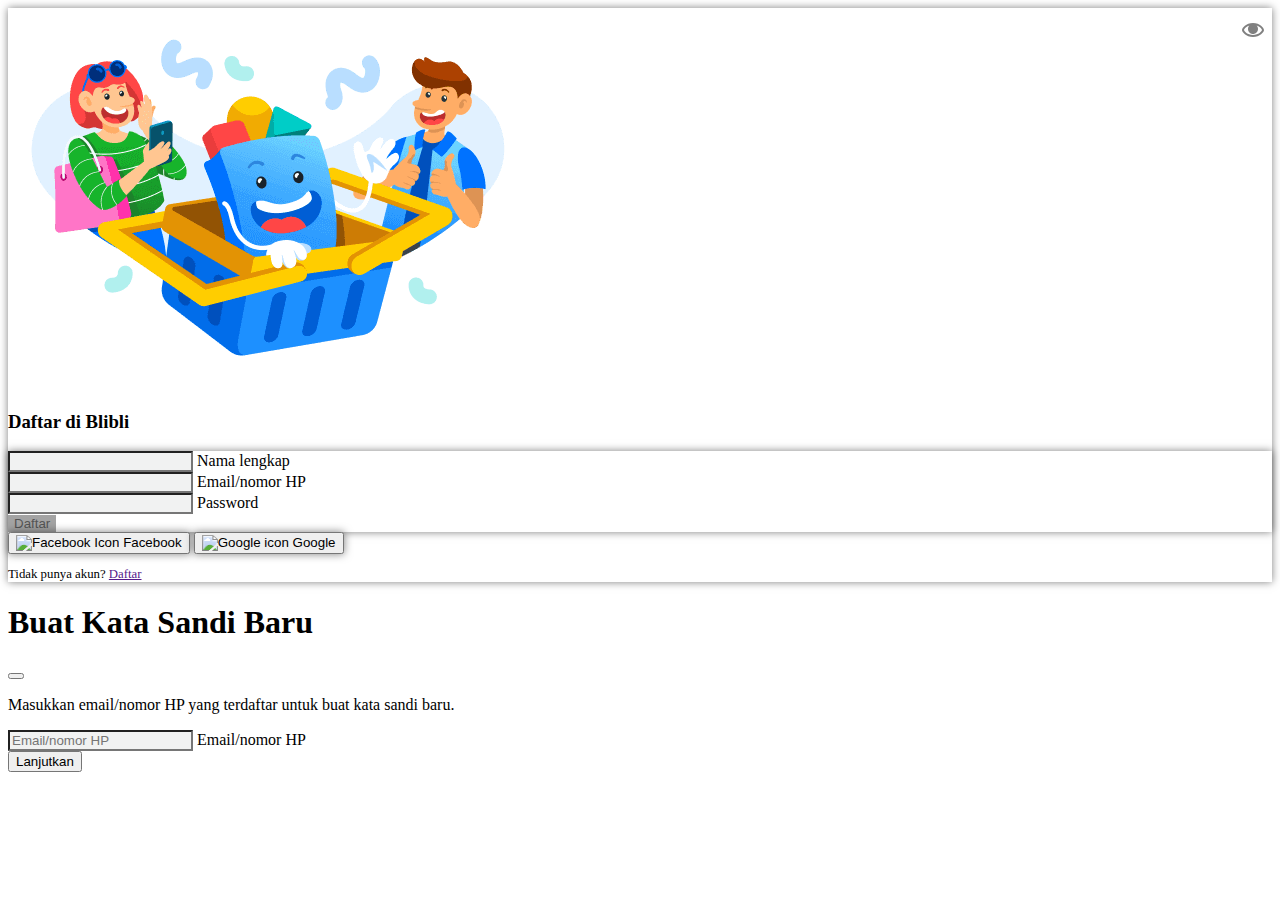
==== register.html @ 1a1d0c71 "first commit" ====
<!DOCTYPE html>
<html lang="en">
<head>
    <meta charset="UTF-8">
    <meta name="viewport" content="width=device-width, initial-scale=1.0">
    <title>Document</title>
    <link rel="stylesheet" href="style.css">
    <link href="https://cdn.jsdelivr.net/npm/bootstrap@5.3.2/dist/css/bootstrap.min.css" rel="stylesheet" integrity="sha384-T3c6CoIi6uLrA9TneNEoa7RxnatzjcDSCmG1MXxSR1GAsXEV/Dwwykc2MPK8M2HN" crossorigin="anonymous">
    
</head>
<body>
    <main class="container d-flex justify-content-center align-items-center py-3 py-md-0 h-100">
        <div class="shadow rounded-5 overflow-hidden">
            <div class="row mx-md-5">
                <div class="col-md-6 d-flex justify-content-center align-items-center my-3 login-img">
                    <img src="images/login-img.png" alt="Login Image" class="img-fluid">
                </div>
                <div class="col-md-6 my-3 px-5">
                    <div>
                        <h3 class="text-center text-primary mb-5">Daftar di Blibli</h3>
                        <form action="" class="shadow p-3 rounded-3">
                            <div class="form-floating mb-3">
                                <input type="text" class="form-control border-0" id="floatingInput" placeholder="">
                                <label for="floatingInput">Nama lengkap</label>
                              </div>
                            <div class="form-floating mb-3">
                                <input type="email" class="form-control border-0 email" id="floatingInput" placeholder="">
                                <label for="floatingInput">Email/nomor HP</label>
                              </div>
                              <div class="form-floating">
                                <input type="password" class="form-control border-0 password" id="floatingPassword" placeholder="">
                                <label for="floatingPassword">Password</label>
                                <i id="toggle-password"></i>
                              </div>
                              <div class="text-center my-3">
                                <button class="btn btn-primary py-2 px-5 rounded-5 tombol">
                                    Daftar
                                </button>
                              </div>
                        </form>
                        <div class="d-flex justify-content-center">
                            <div class="d-flex gap-5 mt-4">
                                <button class="btn py-2 px-3 shadow rounded-4 d-flex gap-2 align-items-center">
                                  <img src="https://www.static-src.com/frontend/member/static/3.94.0-12/desktop/img/facebook.3cbc9602.svg" alt="Facebook Icon" cl>
                                  Facebook
                                </button>
                                <button class="btn py-2 px-3 shadow rounded-4 d-flex gap-2">
                                  <img src="https://www.static-src.com/frontend/member/static/3.90.0-1/desktop/img/google.fa6e9370.svg" alt="Google icon">
                                  Google
                                </button>
                            </div>
                          </div>
                          <p class="text-center small text-secondary mt-4">Tidak punya akun? 
                            <a href="" class="text-primary text-decoration-none">Daftar</a>
                          </p>
                    </div>
                </div>
            </div>
        </div>
    </main>
    
    <div class="modal fade" id="forgot-password" tabindex="-1" aria-labelledby="exampleModalLabel" aria-hidden="true">
        <div class="modal-dialog modal-dialog-centered">
          <div class="modal-content">
            <div class="modal-header">
              <h1 class="modal-title fs-5" id="exampleModalLabel">Buat Kata Sandi Baru</h1>
              <button type="button" class="btn-close" data-bs-dismiss="modal" aria-label="Close"></button>
            </div>
            <div class="modal-body">
              <p class="text-secondary">Masukkan email/nomor HP yang terdaftar untuk buat kata sandi baru.</p>
              <form>
                <div class="form-floating mb-3">
                  <input type="email" class="form-control border-0" id="floatingInput" placeholder="Email/nomor HP">
                  <label for="floatingInput">Email/nomor HP</label>
                </div>
              </form>
            </div>
            <div class="modal-footer">
              <button type="button" class="btn btn-primary w-100 rounded-5">Lanjutkan</button>
            </div>
          </div>
        </div>
      </div>

    <script src="https://cdn.jsdelivr.net/npm/bootstrap@5.3.2/dist/js/bootstrap.bundle.min.js" integrity="sha384-C6RzsynM9kWDrMNeT87bh95OGNyZPhcTNXj1NW7RuBCsyN/o0jlpcV8Qyq46cDfL" crossorigin="anonymous"></script>
    <script src="main.js"></script>
</body>
</html>
---- style.css ----
body{
    height: 100vh !important;
}
.shadow {
    box-shadow: 0 0 0.5rem rgba(0, 0, 0, 0.5) !important;
}
input {
    background: #F1F2F2 !important;
}
input:hover {
    background: #E1E3E4 !important;
    transition: 0.3s ease-in-out;
}
input:focus{
    outline: none !important;
    border: 2px solid #0F6DEA !important;
    box-shadow: none !important;
}
label::after {
    background: none !important;
}
.form-control:focus ~ label {
    color: #0F6DEA !important;
}
.small {
    font-size: 0.8rem !important;
}
i {
    position: absolute;
    top: 18px;
    right: 15px;
    cursor: pointer;
    z-index: 1;
    content: url("images/eye.svg");
}
.eye-slash {
    content: url("images/eye-slash.svg");
}
.tombol:disabled {
    background-color: rgb(163, 163, 163) !important;
    color: rgb(84, 84, 84) !important;
    border: 0 !important;
}

@media screen and (max-width: 768px){
    .login-img img{
        content: url("images/login-img-mini.webp");
    }
}
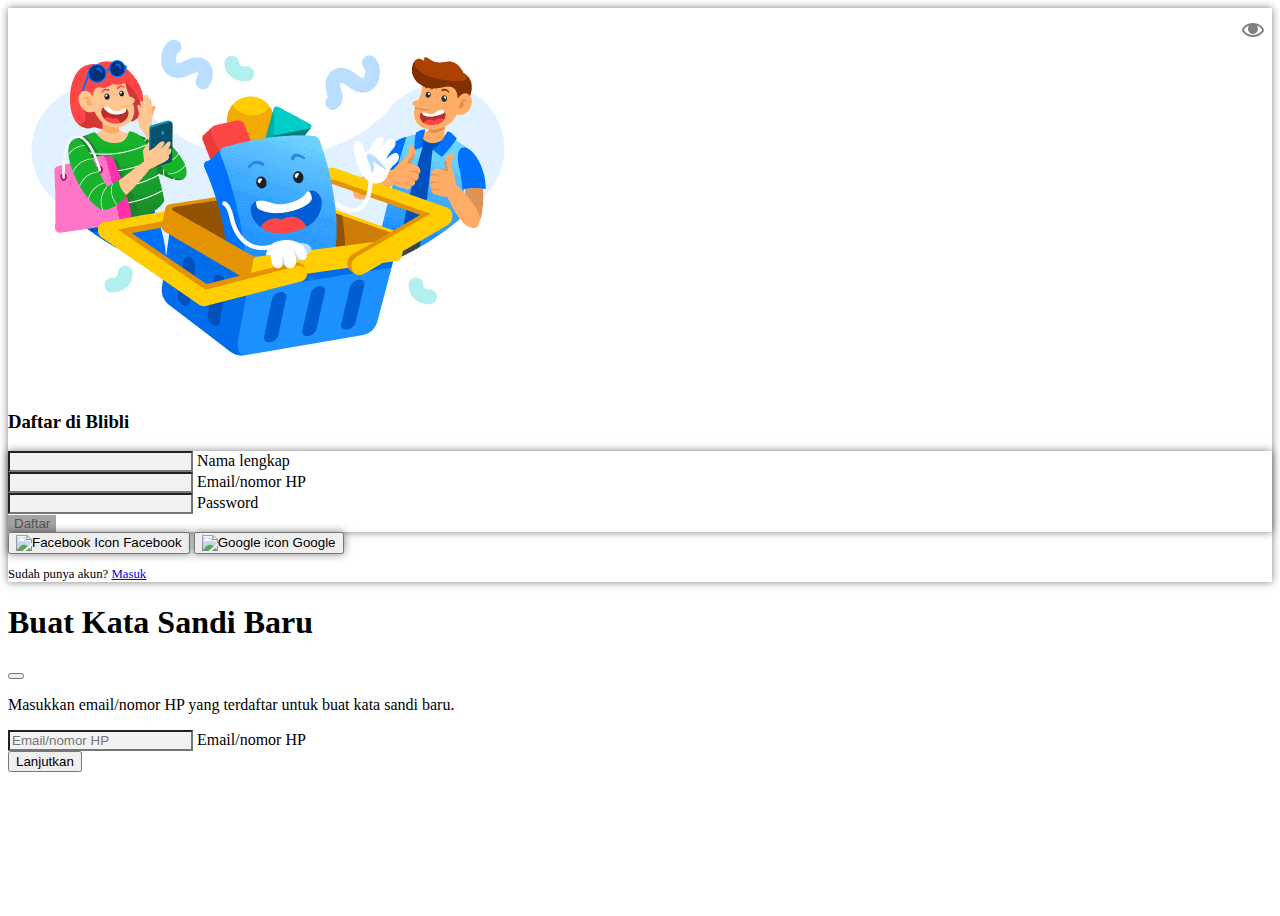
==== commit 0a22d2ab: "update" ====
--- a/register.html
+++ b/register.html
@@ -50,8 +50,8 @@
                                 </button>
                             </div>
                           </div>
-                          <p class="text-center small text-secondary mt-4">Tidak punya akun? 
-                            <a href="" class="text-primary text-decoration-none">Daftar</a>
+                          <p class="text-center small text-secondary mt-4">Sudah punya akun? 
+                            <a href="index.html" class="text-primary text-decoration-none">Masuk</a>
                           </p>
                     </div>
                 </div>
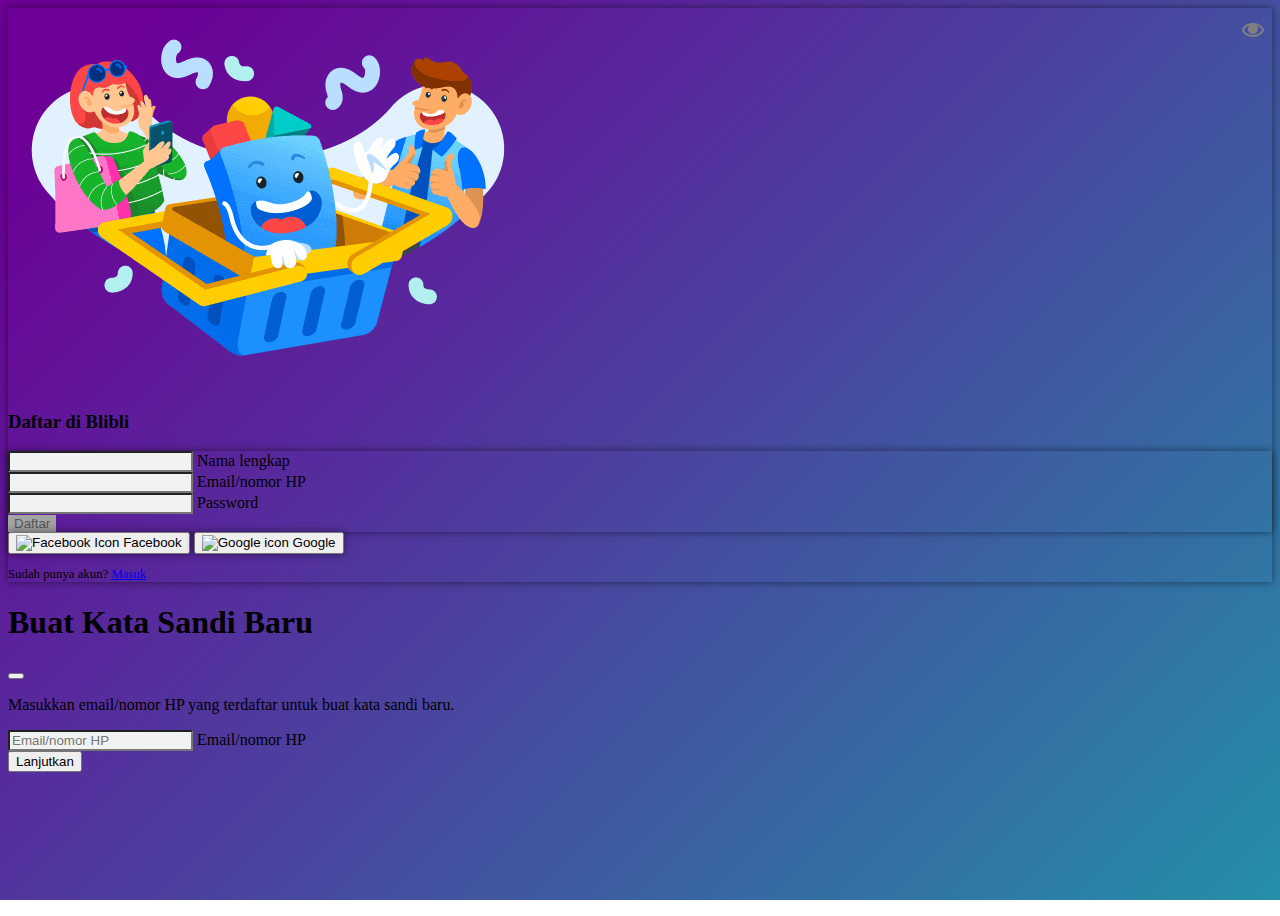
==== commit 8ee3f771: "update" ====
--- a/register.html
+++ b/register.html
@@ -10,12 +10,12 @@
 </head>
 <body>
     <main class="container d-flex justify-content-center align-items-center py-3 py-md-0 h-100">
-        <div class="shadow rounded-5 overflow-hidden">
+        <div class="shadow rounded-5 overflow-hidden bg-white">
             <div class="row mx-md-5">
-                <div class="col-md-6 d-flex justify-content-center align-items-center my-3 login-img">
+                <div class="col-md-6 d-flex justify-content-center align-items-center login-img">
                     <img src="images/login-img.png" alt="Login Image" class="img-fluid">
                 </div>
-                <div class="col-md-6 my-3 px-5">
+                <div class="col-md-6 my-3 px-5 py-md-5">
                     <div>
                         <h3 class="text-center text-primary mb-5">Daftar di Blibli</h3>
                         <form action="" class="shadow p-3 rounded-3">
--- a/style.css
+++ b/style.css
@@ -1,5 +1,9 @@
 body{
     height: 100vh !important;
+    background: linear-gradient(315deg, rgb(188, 212, 31) 3%, rgb(170, 216, 77)8%, rgb(14, 187, 173) 68%, rgb(108, 0, 151)98%);
+    animation: gradient 20s ease infinite;
+    background-size: 400% 400%;
+    background-attachment: fixed;
 }
 .shadow {
     box-shadow: 0 0 0.5rem rgba(0, 0, 0, 0.5) !important;
@@ -46,4 +50,15 @@
     .login-img img{
         content: url("images/login-img-mini.webp");
     }
+}
+@keyframes gradient {
+    0% {
+        background-position: 0% 0%;
+    }
+    50% {
+        background-position: 100% 100%;
+    }
+    100% {
+        background-position: 0% 0%;
+    }
 }